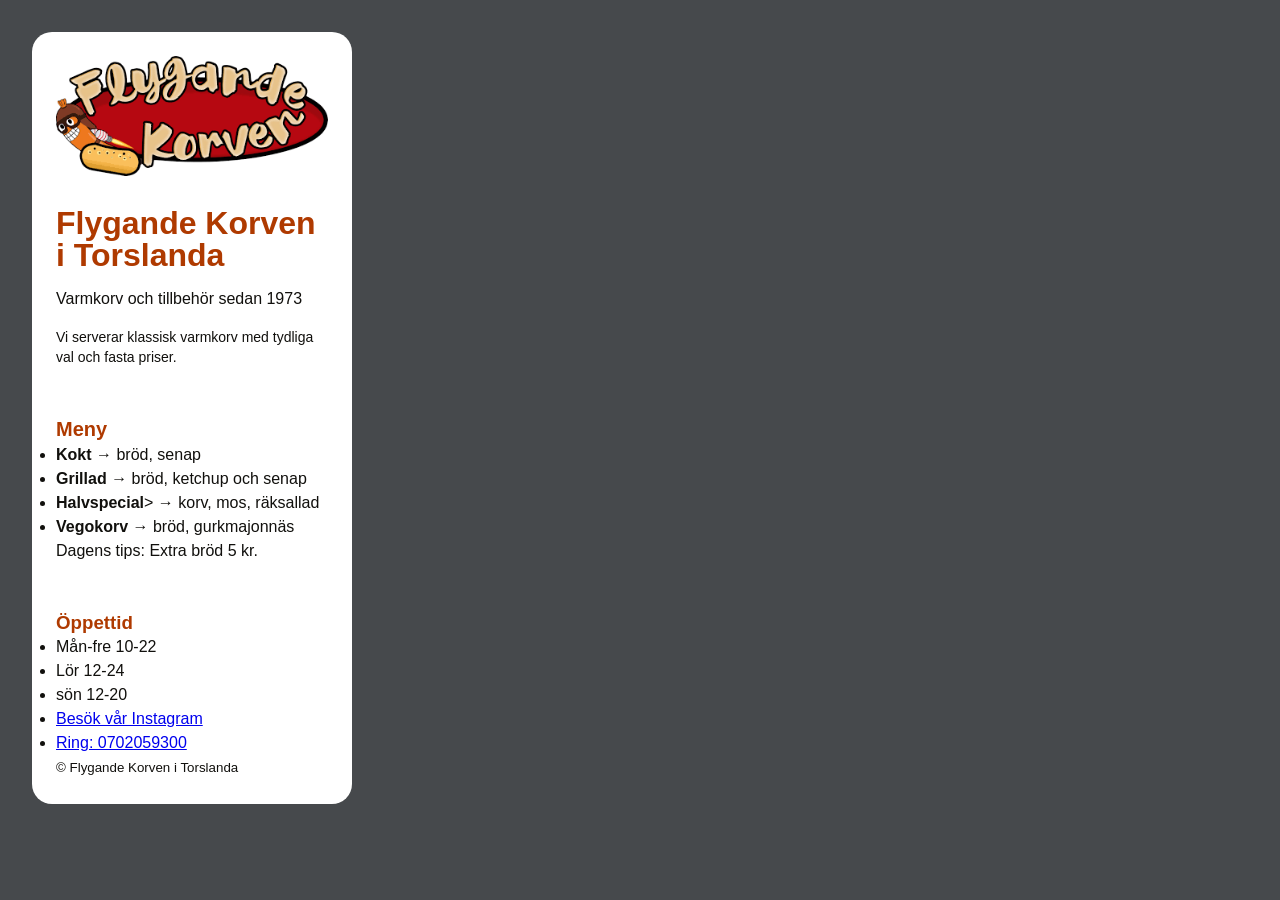
==== index.html @ 8a7adeed "Initial commit" ====
<!doctype html>
<html lang="sv">
  <head>
    <meta charset="utf-8">
    <meta name="viewport" content="width=device-width, initial-scale=1">
    <title>Flygande Korven</title>
    <link rel="stylesheet" href="style.css">
  </head>
  <body>
    <div class="menu-card">
 <header>
     <img class="logo"
     src="assets/flygande-korven-logo.png"
     alt="Flygande Korven">
     <h1>Flygande Korven i Torslanda</h1>
     <p class="tagline">Varmkorv och tillbehör sedan 1973</p>
     <p class="description">Vi serverar klassisk varmkorv med tydliga val och fasta priser.</p>
    </header>
    <main>
       <h2>Meny</h2>
         <ul>
            <li><b>Kokt</b> &rarr; bröd, senap</li>
            <li><b>Grillad</b> &rarr; bröd, ketchup och senap</li>
            <li><b>Halvspecial</b>> &rarr; korv, mos, räksallad</li>
            <li><b>Vegokorv</b> &rarr; bröd, gurkmajonnäs</li>
         </ul>
      <p>Dagens tips: Extra bröd 5 kr.</p>
    </main>
    <footer>
      <nav>
        <h3>Öppettid</h3>
        <ul>
          <li>Mån-fre 10-22</li>
          <li>Lör 12-24</li>
          <li>sön 12-20</li>
          <li><a href="https://simmalugnt.se" target="_blank">Besök vår Instagram</a></li>
          <li><a href="tel:0702059300">Ring: 0702059300</a></li> 
        </ul>
      </nav>
      <small>&copy; Flygande Korven i Torslanda</small>
    </footer>
    </div>
  </body>
</html>
---- style.css ----
*{
    padding: 0;
    margin: 0;
    box-sizing: border-box;
}
.logo {
    max-width:100%;
    margin-bottom: 24px;
}
h1,h2,h3 {
    color: #af3a00;
}
body{
    background-color: #46494c;
    font-family: Arial, Helvetica, sans-serif;
    font-size: 16px;
    color: #11100d;
    padding: 32px;
    line-height: 24px;
}
.menu-card h1 {
    line-height: 32px;
    margin-bottom: 16px;
}
.menu-card h2 {
    font-size: 20px;
    line-height: 28px;
}
.tagline {
    font-weight: 700px;
    margin-bottom: 16px;
}
.description{
    font-size: 14px;
    line-height: 20px;
}
.menu-card{
    background-color: #ffffff;
    padding: 24px;
    width: 320px;
    border-radius: 20px;
}
header{
    margin-bottom: 48px;
}
footer{
    margin-top: 48px;
}
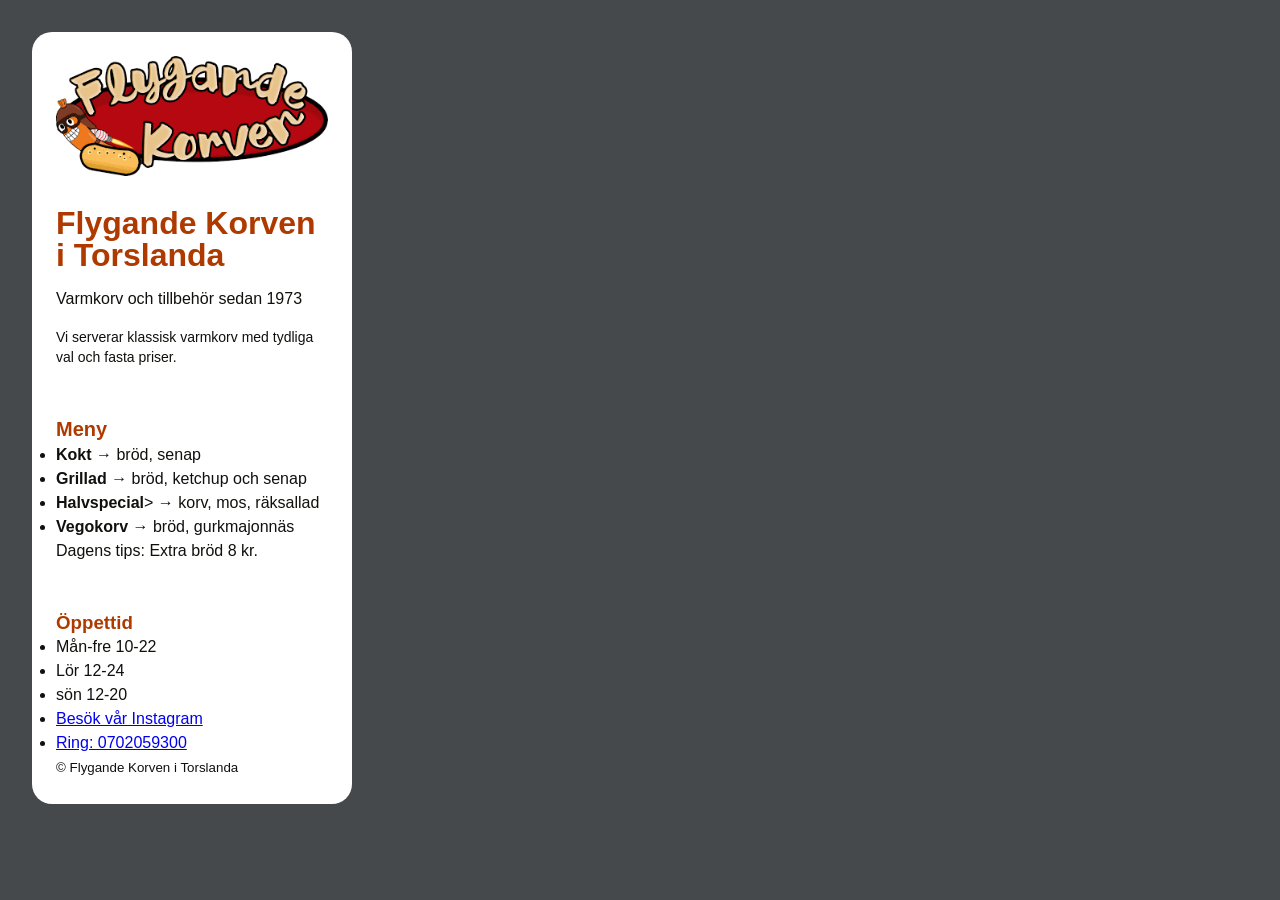
==== commit 2ef51547: "Commit" ====
--- a/index.html
+++ b/index.html
@@ -24,7 +24,7 @@
             <li><b>Halvspecial</b>> &rarr; korv, mos, räksallad</li>
             <li><b>Vegokorv</b> &rarr; bröd, gurkmajonnäs</li>
          </ul>
-      <p>Dagens tips: Extra bröd 5 kr.</p>
+      <p>Dagens tips: Extra bröd 8 kr.</p>
     </main>
     <footer>
       <nav>
